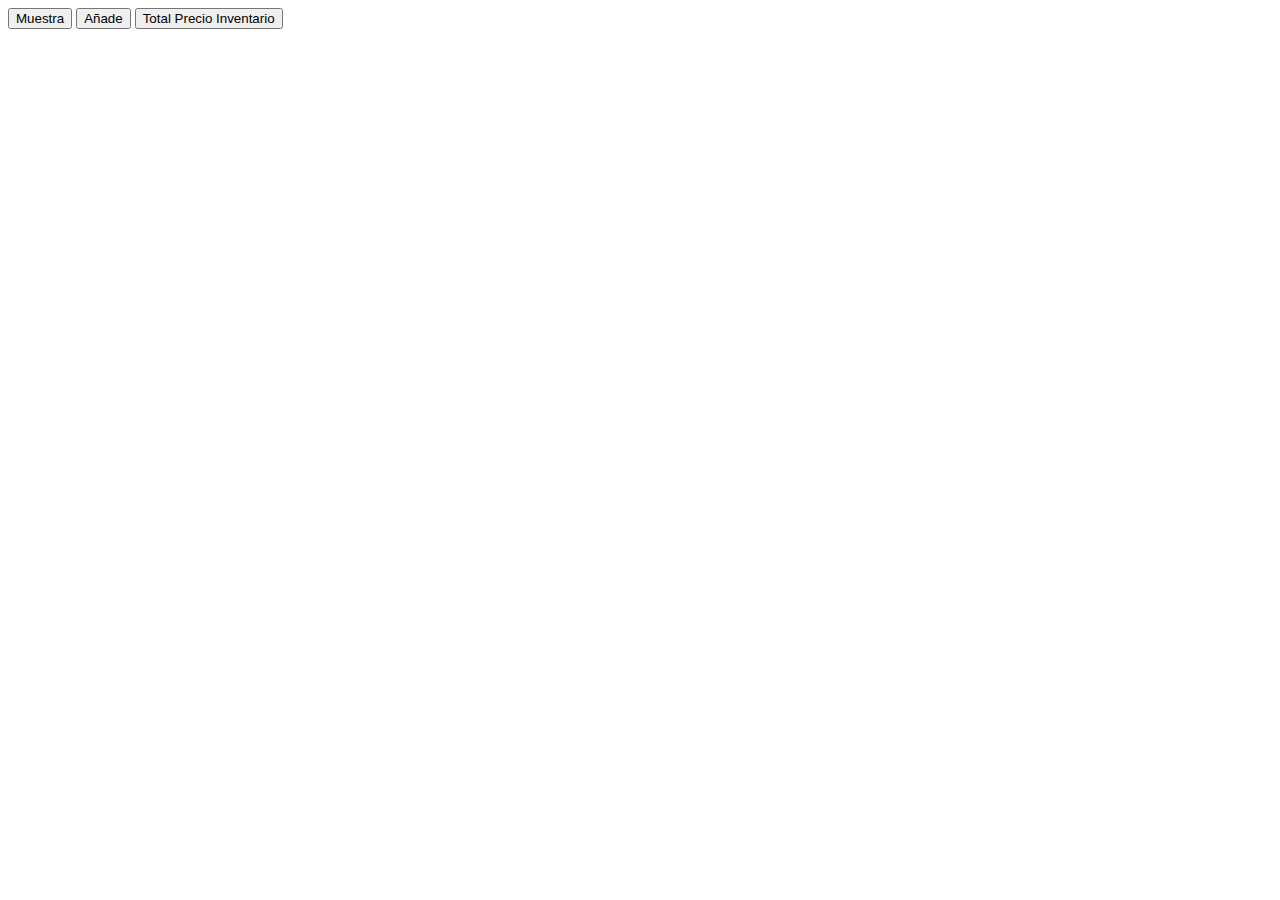
==== index.html @ 6f7d7cdd "js and html added, some functions added" ====
<!DOCTYPE html>
<html lang="en">
<head>
    <meta charset="UTF-8">
    <meta name="viewport" content="width=device-width, initial-scale=1.0">
    <title>Document</title>
</head>
<body>
    <div class="container">
        <div class="wrapper">
            <button id="btn-show" onclick="showInventory()">Muestra</button>
            <button id="btn-add" onclick="addToInventory()">Añade</button>
            <button id="btn-total" onclick="totalPrice()">Total Precio Inventario</button>
        </div>
        <script src="js/index.js"></script>
    </div>
</body>
</html>
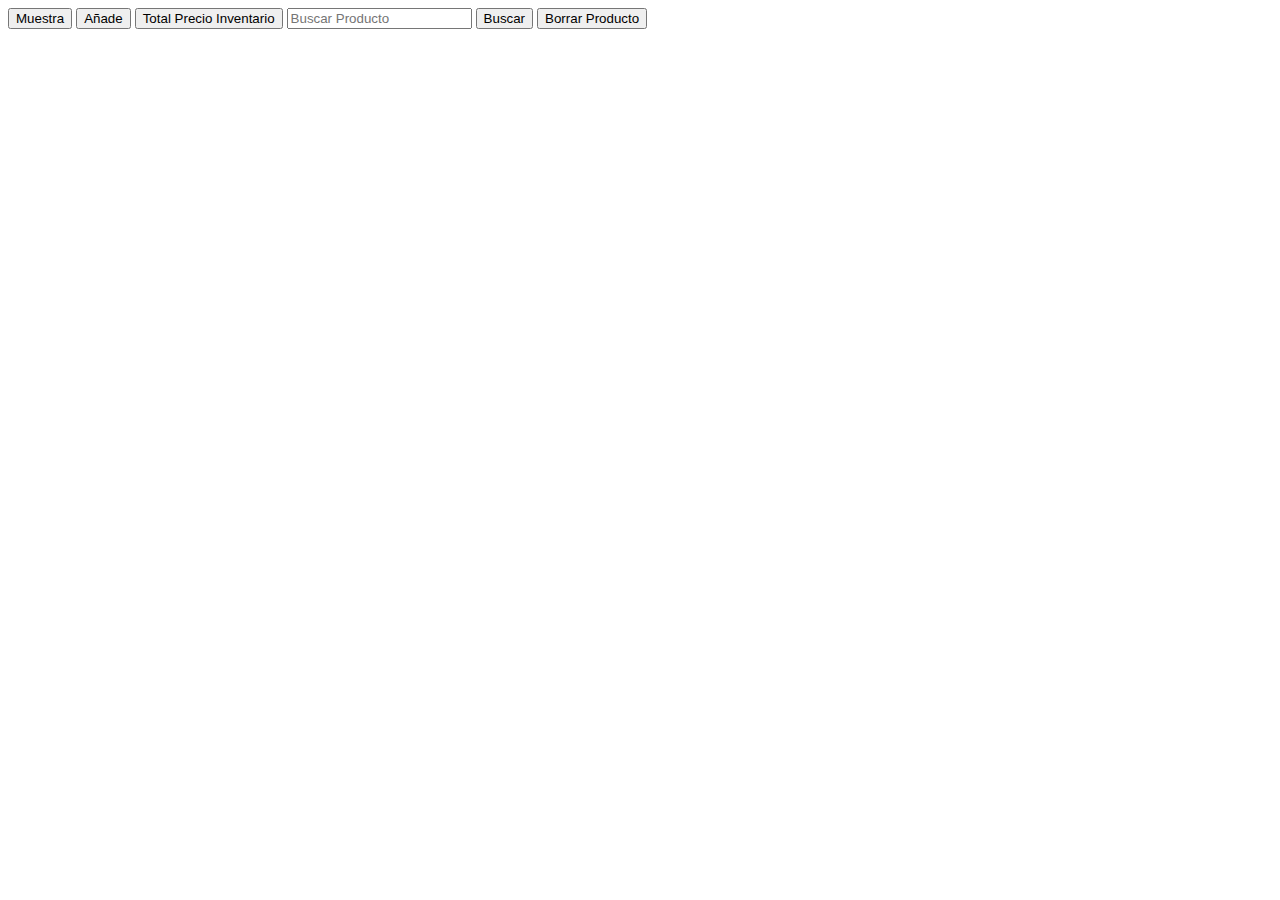
==== commit 249deebf: "more functions added in js" ====
--- a/index.html
+++ b/index.html
@@ -8,9 +8,12 @@
 <body>
     <div class="container">
         <div class="wrapper">
-            <button id="btn-show" onclick="showInventory()">Muestra</button>
-            <button id="btn-add" onclick="addToInventory()">Añade</button>
-            <button id="btn-total" onclick="totalPrice()">Total Precio Inventario</button>
+            <button id="btn-show">Muestra</button>
+            <button id="btn-add">Añade</button>
+            <button id="btn-total">Total Precio Inventario</button>
+            <input type="text" id="search" placeholder="Buscar Producto">
+            <button id="btn-search">Buscar</button>
+            <button id="btn-delete">Borrar Producto</button>
         </div>
         <script src="js/index.js"></script>
     </div>
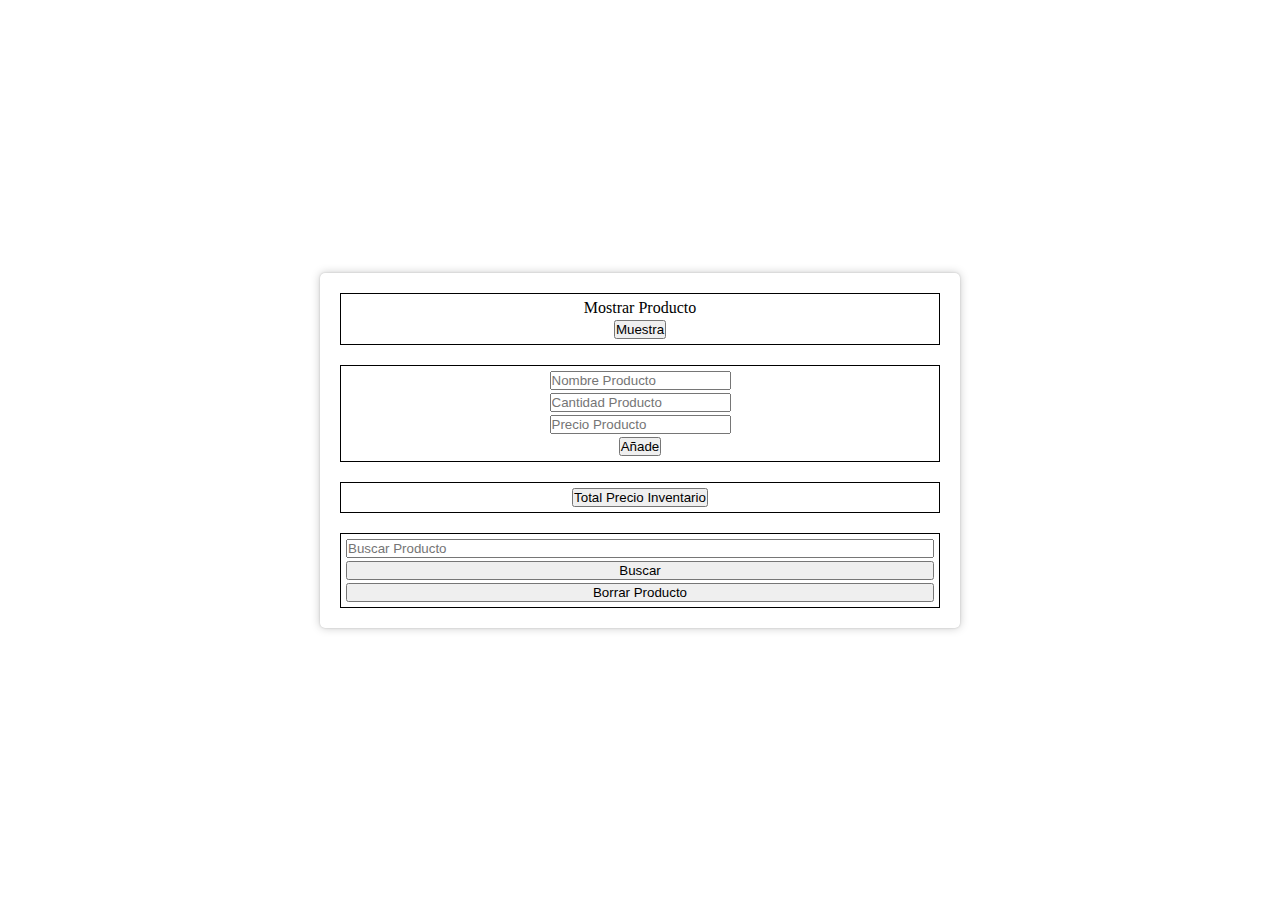
==== commit 767d4590: "basic css added" ====
--- a/index.html
+++ b/index.html
@@ -1,21 +1,34 @@
 <!DOCTYPE html>
 <html lang="en">
-<head>
-    <meta charset="UTF-8">
-    <meta name="viewport" content="width=device-width, initial-scale=1.0">
+  <head>
+    <meta charset="UTF-8" />
+    <meta name="viewport" content="width=device-width, initial-scale=1.0" />
+    <link rel="stylesheet" href="css/styles.css">
     <title>Document</title>
-</head>
-<body>
+  </head>
+  <body>
     <div class="container">
-        <div class="wrapper">
-            <button id="btn-show">Muestra</button>
-            <button id="btn-add">Añade</button>
-            <button id="btn-total">Total Precio Inventario</button>
-            <input type="text" id="search" placeholder="Buscar Producto">
-            <button id="btn-search">Buscar</button>
-            <button id="btn-delete">Borrar Producto</button>
+      <div class="wrapper">
+        <div class="show">
+            <p>Mostrar Producto</p>
+          <button id="btn-show">Muestra</button>
         </div>
-        <script src="js/index.js"></script>
+        <div class="add">
+          <input type="text" id="name" placeholder="Nombre Producto" />
+          <input type="text" id="amount" placeholder="Cantidad Producto" />
+          <input type="text" id="price" placeholder="Precio Producto" />
+          <button id="btn-add">Añade</button>
+        </div>
+        <div class="total">
+          <button id="btn-total">Total Precio Inventario</button>
+        </div>
+        <div class="search">
+          <input type="text" id="search" placeholder="Buscar Producto" />
+          <button id="btn-search">Buscar</button>
+          <button id="btn-delete">Borrar Producto</button>
+        </div>
+      </div>
+      <script src="js/index.js"></script>
     </div>
-</body>
-</html>+  </body>
+</html>
--- a/css/styles.css
+++ b/css/styles.css
@@ -0,0 +1,69 @@
+* {
+  margin: 0;
+  padding: 0;
+  box-sizing: border-box;
+}
+
+.container {
+  width: 100%;
+  height: 100vh;
+  display: flex;
+  align-items: center;
+  justify-content: center;
+}
+
+.wrapper {
+  width: 50%;
+  display: flex;
+  align-items: center;
+  justify-content: center;
+  flex-direction: column;
+  margin: 10px;
+  gap: 20px;
+  padding: 20px;
+  border-radius: 5px;
+  box-shadow: 0 0 2px rgba(0, 0, 0, 0.18), 0 0 10px rgba(0, 0, 0, 0.22);
+}
+
+.show {
+  width: 100%;
+  display: flex;
+  flex-direction: column;
+  align-items: center;
+  justify-content: center;
+  padding: 5px;
+  border: 1px solid black;
+  gap: 3px;
+}
+
+.add,
+.update {
+  width: 100%;
+  display: flex;
+  flex-direction: column;
+  align-items: center;
+  justify-content: center;
+  gap: 3px;
+  padding: 5px;
+  border: 1px solid black;
+}
+
+.total {
+  width: 100%;
+  display: flex;
+  flex-direction: column;
+  align-items: center;
+  justify-content: center;
+  padding: 5px;
+  gap: 3px;
+  border: 1px solid black;
+}
+
+.search {
+  width: 100%;
+  display: flex;
+  flex-direction: column;
+  padding: 5px;
+  gap: 3px;
+  border: 1px solid black;
+}
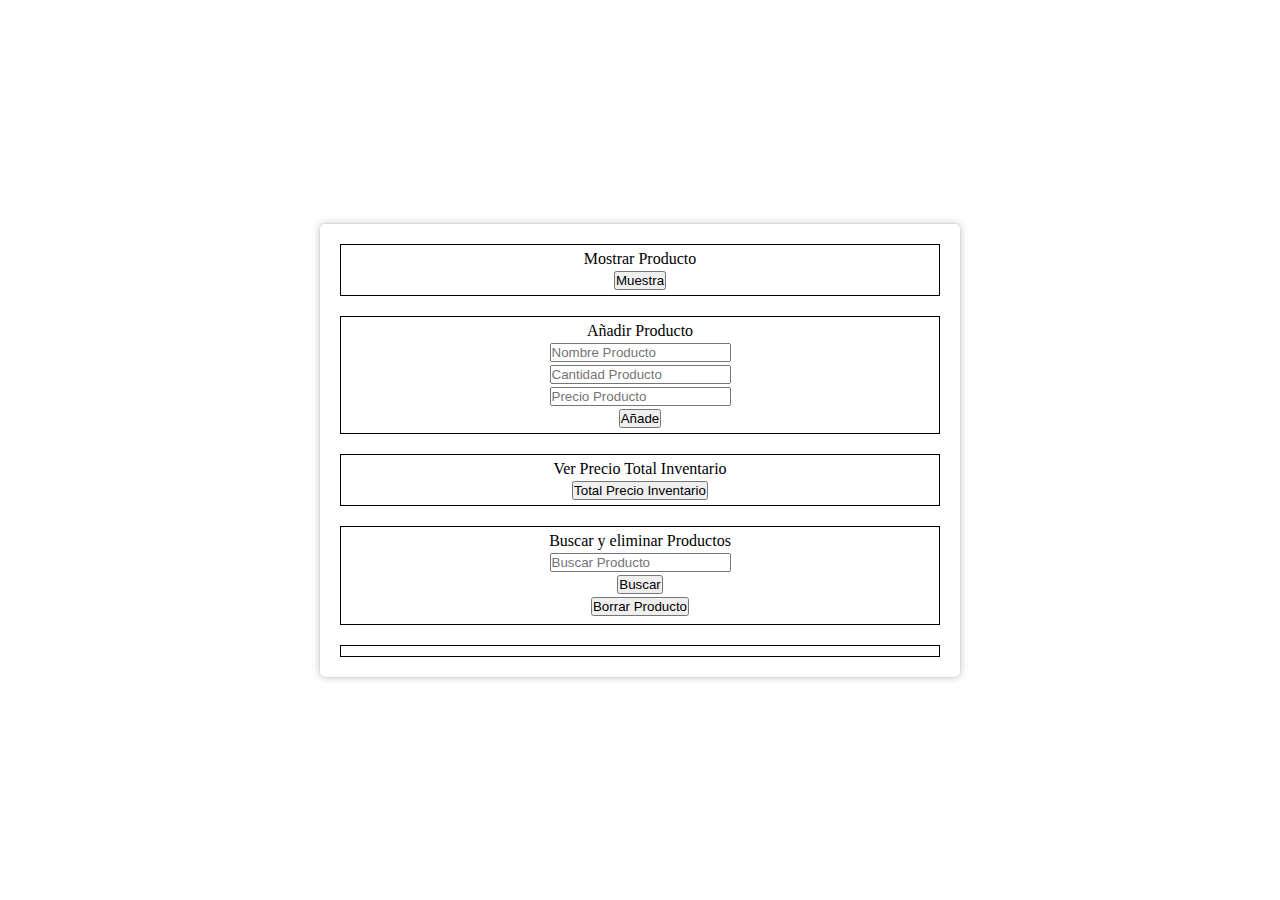
==== commit 701e4536: "minor changes in js" ====
--- a/index.html
+++ b/index.html
@@ -3,30 +3,37 @@
   <head>
     <meta charset="UTF-8" />
     <meta name="viewport" content="width=device-width, initial-scale=1.0" />
-    <link rel="stylesheet" href="css/styles.css">
+    <link rel="stylesheet" href="css/styles.css" />
     <title>Document</title>
   </head>
   <body>
     <div class="container">
       <div class="wrapper">
         <div class="show">
-            <p>Mostrar Producto</p>
+          <p>Mostrar Producto</p>
           <button id="btn-show">Muestra</button>
         </div>
         <div class="add">
+          <p>Añadir Producto</p>
           <input type="text" id="name" placeholder="Nombre Producto" />
-          <input type="text" id="amount" placeholder="Cantidad Producto" />
-          <input type="text" id="price" placeholder="Precio Producto" />
+          <input type="number" id="amount" placeholder="Cantidad Producto" />
+          <input type="number" id="price" placeholder="Precio Producto" />
           <button id="btn-add">Añade</button>
         </div>
         <div class="total">
+          <p>Ver Precio Total Inventario</p>
           <button id="btn-total">Total Precio Inventario</button>
         </div>
         <div class="search">
+          <p>Buscar y eliminar Productos</p>
           <input type="text" id="search" placeholder="Buscar Producto" />
           <button id="btn-search">Buscar</button>
           <button id="btn-delete">Borrar Producto</button>
+          <p class="searchResult" id="searchResult">
+
+          </p>
         </div>
+        <div class="update"></div>
       </div>
       <script src="js/index.js"></script>
     </div>
--- a/css/styles.css
+++ b/css/styles.css
@@ -60,10 +60,19 @@
 }
 
 .search {
-  width: 100%;
-  display: flex;
-  flex-direction: column;
-  padding: 5px;
-  gap: 3px;
-  border: 1px solid black;
+    width: 100%;
+    display: flex;
+    flex-direction: column;
+    align-items: center;
+    justify-content: center;
+    gap: 3px;
+    padding: 5px;
+    border: 1px solid black;
 }
+
+.searchResult{
+    display: flex;
+    flex-direction: column;
+    align-items: center;
+    justify-content: center;
+}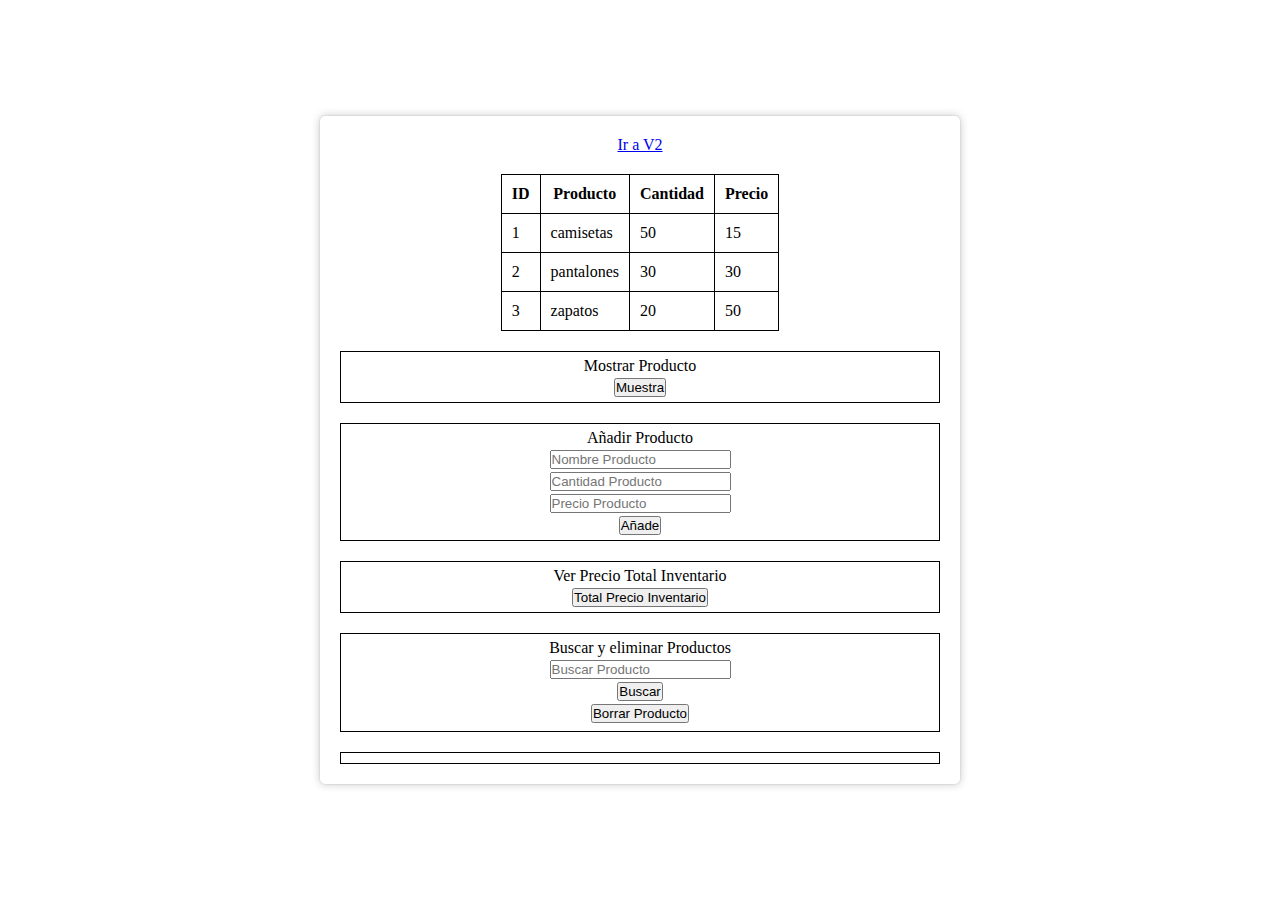
==== commit 6fb06212: "added V2, in progress" ====
--- a/index.html
+++ b/index.html
@@ -9,6 +9,20 @@
   <body>
     <div class="container">
       <div class="wrapper">
+        <a href="indexV2.html">Ir a V2</a>
+        <div class="inventory">
+          <table>
+            <thead>
+              <th>ID</th>
+              <th>Producto</th>
+              <th>Cantidad</th>
+              <th>Precio</th>
+            </thead>
+            <tbody id="inventTable">
+
+            </tbody>
+          </table>
+        </div>
         <div class="show">
           <p>Mostrar Producto</p>
           <button id="btn-show">Muestra</button>
--- a/css/styles.css
+++ b/css/styles.css
@@ -1,3 +1,9 @@
+/*Downloaded font added*/
+@font-face {
+  font-family: 'Mulish';
+  src: url('/assets/fonts/mulish/Mulish-Regular.ttf') format('truetype');
+}
+
 * {
   margin: 0;
   padding: 0;
@@ -70,9 +76,20 @@
     border: 1px solid black;
 }
 
+table, th, tr, td{
+  border-collapse: collapse;
+  margin: 0;
+  padding: 10px;
+  border: 1px solid black;
+}
+
 .searchResult{
     display: flex;
     flex-direction: column;
     align-items: center;
     justify-content: center;
+}
+
+p{
+  font-family: Mulish;
 }